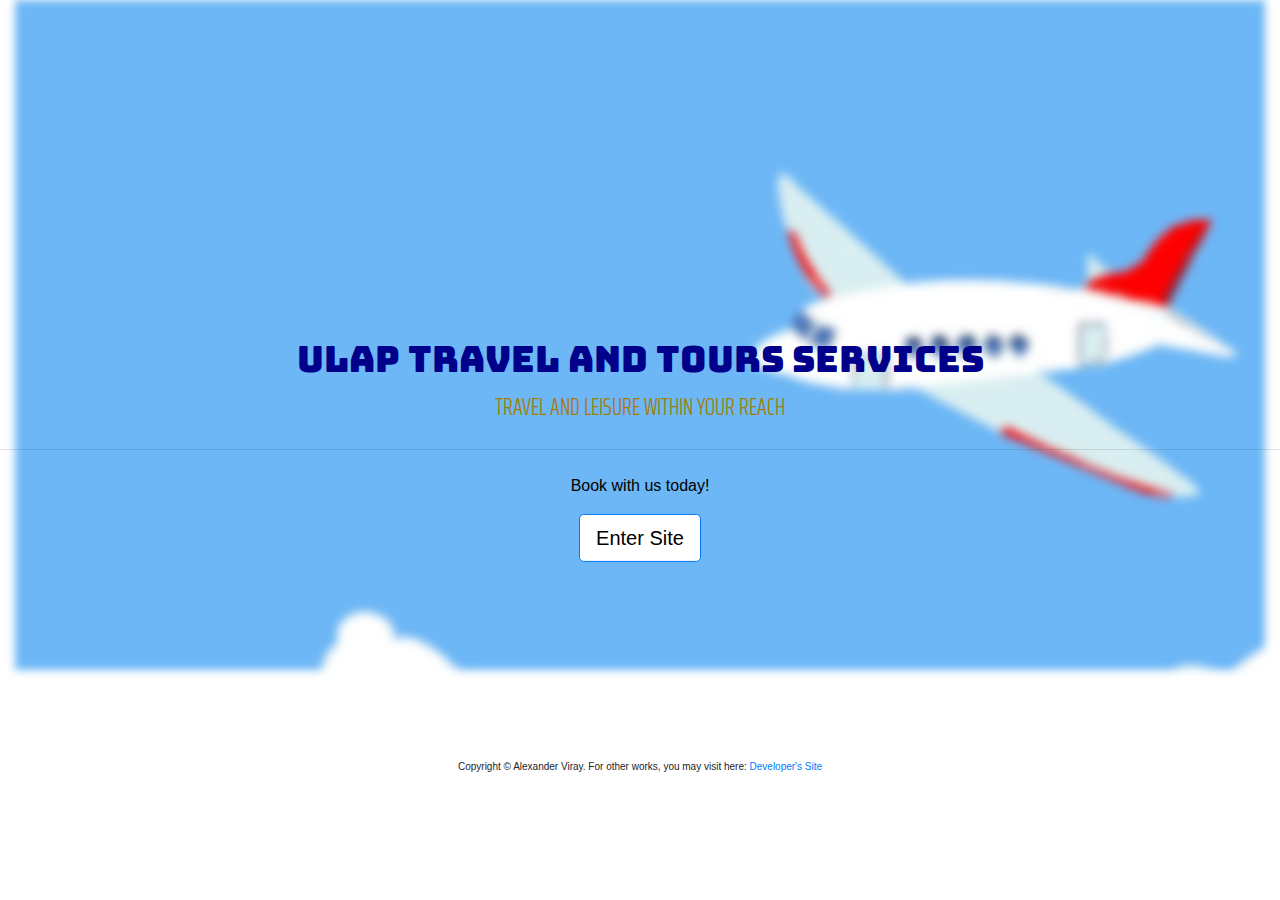
==== index.html @ faa0d73d "landing page update" ====
<!DOCTYPE html>
<html>
<head>

	<meta charset="utf-8">
	<meta name="viewport" content="width=device-width, initial-scale=1.0, maximum-scale=1.0">
	
	<meta http-equiv="X-UA-Compatible" content="IE-Edge">

	<title>csp1-ulap</title>


	<link rel="stylesheet" type="text/css" href="assets/styles/bootstrap.min.css">
	<link rel="stylesheet" type="text/css" href="assets/styles/animate.css">
	<link rel="stylesheet" type="text/css" href="assets/styles/style.css">

	<link rel="stylesheet" href="https://use.fontawesome.com/releases/v5.5.0/css/all.css" integrity="sha384-B4dIYHKNBt8Bc12p+WXckhzcICo0wtJAoU8YZTY5qE0Id1GSseTk6S+L3BlXeVIU" crossorigin="anonymous">

	<link href="https://fonts.googleapis.com/css?family=Bungee|Saira+Extra+Condensed" rel="stylesheet">

	<script type="text/javascript" src="assets/js/jquery-3.3.1.min.js"></script>

	<script type="text/javascript" src="assets/js/bootstrap.min.js"></script>

	<script type="text/javascript" src="assets/js/popper.min.js"></script>

</head>
<body>
	<div class="container-fluid">
		<div class="ulap-bg img-fluid"></div>
		<div class="jumbotron-fluid">
	  		<h1 class="display-4">Ulap Travel and Tours Services</h1>
	  		<p class="lead">TRAVEL AND LEISURE WITHIN YOUR REACH</p>
	  		<hr class="my-4">
	  		<p>Book with us today!</p>
	  		<a class="home-btn btn btn-primary btn-lg" href="home.html" role="button">Enter Site</a>
		</div>
		<div class="dev-site">
			<p>Copyright &copy; Alexander Viray.
			For other works, you may visit here:
			<a href="../b20-csp1/webdev-landing.html" >Developer's Site</a></p>
		</div>
	</div>			
</body>
</html>
---- assets/styles/style.css ----
.container-fluid {
  /*background-color: black;*/
  box-sizing: border-box;
  height: 670px;
  display: center-block;
  margin: 0;
}

.jumbotron-fluid {
	text-align: center;
	color: black;
	position: absolute;
	top: 50%;
  	left: 50%;
  	width: 100%;
  	transform: translate(-50%, -50%);
}

.jumbotron-fluid > .display-4 {
	font-family: 'Bungee', cursive;
	color: darkblue;
	font-size: 36px;
}

.jumbotron-fluid > .lead {
	font-family: 'Saira Extra Condensed', sans-serif;
	color: #a67c00;
	font-size: 24px;
}

.ulap-bg {
	background: url(../images/ulap-bg.jpg) center center fixed;
  	background-size: cover;
	background-repeat: no-repeat;
	height: 670px;
	width: 100%;
	filter: blur(4px);
  	-webkit-filter: blur(4px);
}

.dev-site {
	position: absolute;
	top: 86%;
  	left: 50%;
  	width: 100%;
  	transform: translate(-50%, -50%);
	text-align: center;
	font-size: 10px;
}

.home-btn {
	background-color: white;
	color: black;
}

.home-btn:hover {
	background-color: black;
	color: white;
}
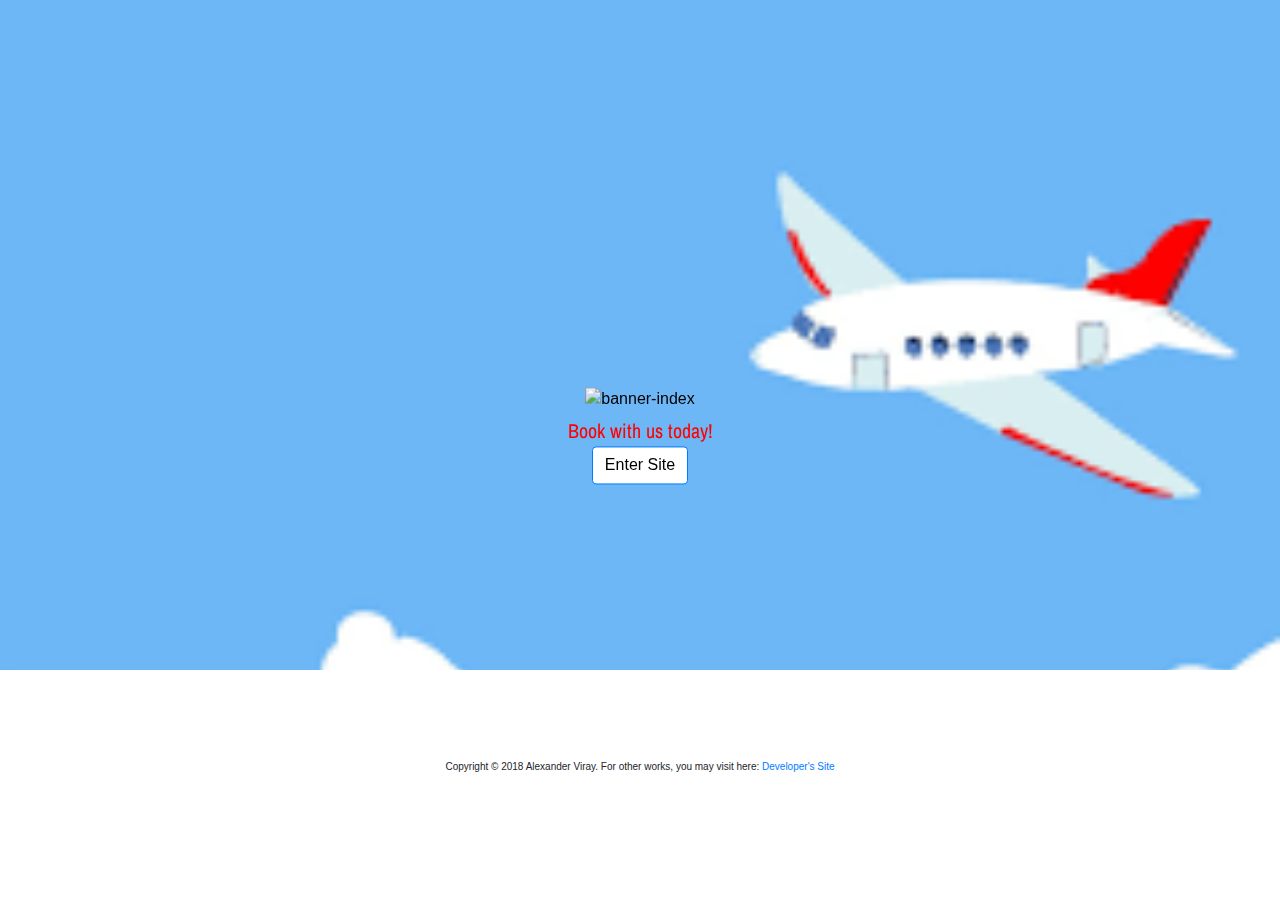
==== commit 535b098f: "about page update 2" ====
--- a/index.html
+++ b/index.html
@@ -1,45 +1,48 @@
-<!DOCTYPE html>
-<html>
-<head>
-
-	<meta charset="utf-8">
-	<meta name="viewport" content="width=device-width, initial-scale=1.0, maximum-scale=1.0">
-	
-	<meta http-equiv="X-UA-Compatible" content="IE-Edge">
-
-	<title>csp1-ulap</title>
-
-
-	<link rel="stylesheet" type="text/css" href="assets/styles/bootstrap.min.css">
-	<link rel="stylesheet" type="text/css" href="assets/styles/animate.css">
-	<link rel="stylesheet" type="text/css" href="assets/styles/style.css">
-
-	<link rel="stylesheet" href="https://use.fontawesome.com/releases/v5.5.0/css/all.css" integrity="sha384-B4dIYHKNBt8Bc12p+WXckhzcICo0wtJAoU8YZTY5qE0Id1GSseTk6S+L3BlXeVIU" crossorigin="anonymous">
-
-	<link href="https://fonts.googleapis.com/css?family=Bungee|Saira+Extra+Condensed" rel="stylesheet">
-
-	<script type="text/javascript" src="assets/js/jquery-3.3.1.min.js"></script>
-
-	<script type="text/javascript" src="assets/js/bootstrap.min.js"></script>
-
-	<script type="text/javascript" src="assets/js/popper.min.js"></script>
-
-</head>
-<body>
-	<div class="container-fluid">
-		<div class="ulap-bg img-fluid"></div>
-		<div class="jumbotron-fluid">
-	  		<h1 class="display-4">Ulap Travel and Tours Services</h1>
-	  		<p class="lead">TRAVEL AND LEISURE WITHIN YOUR REACH</p>
-	  		<hr class="my-4">
-	  		<p>Book with us today!</p>
-	  		<a class="home-btn btn btn-primary btn-lg" href="home.html" role="button">Enter Site</a>
-		</div>
-		<div class="dev-site">
-			<p>Copyright &copy; Alexander Viray.
-			For other works, you may visit here:
-			<a href="../b20-csp1/webdev-landing.html" >Developer's Site</a></p>
-		</div>
-	</div>			
-</body>
+<!DOCTYPE html>
+<html>
+<head>
+
+	<meta charset="utf-8">
+	<meta name="viewport" content="width=device-width, initial-scale=1.0, maximum-scale=1.0">
+	
+	<meta http-equiv="X-UA-Compatible" content="IE-Edge">
+
+	<title>csp1-ulap</title>
+
+
+	<link rel="stylesheet" type="text/css" href="assets/styles/bootstrap.min.css">
+	<link rel="stylesheet" type="text/css" href="assets/styles/animate.css">
+	<link rel="stylesheet" type="text/css" href="assets/styles/style.css">
+
+	<link rel="stylesheet" href="https://use.fontawesome.com/releases/v5.5.0/css/all.css" integrity="sha384-B4dIYHKNBt8Bc12p+WXckhzcICo0wtJAoU8YZTY5qE0Id1GSseTk6S+L3BlXeVIU" crossorigin="anonymous">
+
+	<link href="https://fonts.googleapis.com/css?family=Acme|Archivo+Narrow|Josefin+Sans|Saira+Extra+Condensed" rel="stylesheet">
+
+	<link href="https://fonts.googleapis.com/css?family=Josefin+Sans" rel="stylesheet">
+
+	<script type="text/javascript" src="assets/js/jquery-3.3.1.min.js"></script>
+
+	<script type="text/javascript" src="assets/js/bootstrap.min.js"></script>
+
+	<script type="text/javascript" src="assets/js/popper.min.js"></script>
+
+</head>
+<body>
+	<div class="container-fluid">
+		<div class="ulap-bg">
+		<div class="jumbotron-fluid">
+			<div id="banner-intro">
+				<img class="banner-intro img-fluid" src="assets/images/banner.jpg" alt="banner-index">
+			</div>
+	  		<p class="animated infinite flash slow">Book with us today!</p>
+	  		<a class="home-btn btn btn-primary btn-md" href="home.html" role="button">Enter Site</a>
+		</div>
+		<div class="dev-site">
+			<p>Copyright &copy; 2018 Alexander Viray.
+			For other works, you may visit here:
+			<a href="../b20-csp1/webdev-landing.html" >Developer's Site</a></p>
+		</div>
+		</div>
+	</div>			
+</body>
 </html>--- a/assets/styles/style.css
+++ b/assets/styles/style.css
@@ -1,59 +1,406 @@
-.container-fluid {
-  /*background-color: black;*/
-  box-sizing: border-box;
-  height: 670px;
-  display: center-block;
-  margin: 0;
-}
-
-.jumbotron-fluid {
-	text-align: center;
-	color: black;
-	position: absolute;
-	top: 50%;
-  	left: 50%;
-  	width: 100%;
-  	transform: translate(-50%, -50%);
-}
-
-.jumbotron-fluid > .display-4 {
-	font-family: 'Bungee', cursive;
-	color: darkblue;
-	font-size: 36px;
-}
-
-.jumbotron-fluid > .lead {
-	font-family: 'Saira Extra Condensed', sans-serif;
-	color: #a67c00;
-	font-size: 24px;
-}
-
-.ulap-bg {
-	background: url(../images/ulap-bg.jpg) center center fixed;
-  	background-size: cover;
-	background-repeat: no-repeat;
-	height: 670px;
-	width: 100%;
-	filter: blur(4px);
-  	-webkit-filter: blur(4px);
-}
-
-.dev-site {
-	position: absolute;
-	top: 86%;
-  	left: 50%;
-  	width: 100%;
-  	transform: translate(-50%, -50%);
-	text-align: center;
-	font-size: 10px;
-}
-
-.home-btn {
-	background-color: white;
-	color: black;
-}
-
-.home-btn:hover {
-	background-color: black;
-	color: white;
+* {
+	margin: 0;
+
+}
+.container-fluid {
+  background-color: white;
+  box-sizing: border-box;
+  height: 100%;
+  margin: 0;
+  padding: 0;
+}
+
+.jumbotron-fluid {
+	text-align: center;
+	color: black;
+	position: fixed;
+	top: 50%;
+  	left: 50%;
+  	width: 100%;
+  	transform: translate(-50%, -65%);
+  	opacity: 9999;	
+}
+
+.banner-intro {
+	width: 100%;
+	opacity: 9999;
+}
+
+.jumbotron-fluid > p {
+	font-family: 'Archivo Narrow', sans-serif;
+	color: red;
+	font-size: 20px;
+	margin-top: 5px;
+	margin-bottom: 0;
+}
+
+.ulap-bg {
+	background: url(../images/ulap-bg.jpg) center center fixed;
+	background-size: cover;
+	background-repeat: no-repeat;
+	height: 670px;
+	width: 100%;
+}
+
+.dev-site {
+	position: absolute;
+	top: 86%;
+  	left: 50%;
+  	width: 90%;
+  	transform: translate(-50%, -50%);
+	text-align: center;
+	font-size: 10px;
+}
+
+.home-btn {
+	background-color: white;
+	color: black;
+}
+
+.home-btn:hover {
+	background-color: blue;
+	color: white;
+}
+
+.navbar {
+	box-sizing: border-box;
+	background-color: #71c7ec;
+	padding: 1px;
+	padding-bottom: 0;
+	min-height: 50px;
+}
+
+.navbarbrand > img {
+	max-height: 40px;
+	width: 40px;
+	line-height: 40px;
+	margin-top: 5px;
+	margin-left: 5px;
+}
+
+.navbar-text {
+	font-size: 14px;
+	
+}
+
+.navbar-toggler {
+	margin-right: 18px;
+}
+
+.nav-item > .nav-link {
+	padding: 6px;
+	margin: 0 1px;
+}
+
+.nav-link {
+	color: grey;
+	font-size: 14px;
+}
+
+.active a {
+	background-color: skyblue;
+	color: white;
+	font-size: 120%;
+	
+}
+
+[class*="col"] {
+    float: left;
+    box-sizing: border-box;
+}
+
+main {
+	box-sizing: border-box;
+	height: auto;
+	background-color: #71c7ec;
+	
+}
+
+footer {
+	box-sizing: border-box;
+	border-top: 0.2px solid white;
+	min-height: 50px;
+	line-height: 50px;
+	font-size: 12px;
+	background-color: #71c7ec;
+	text-align: center;
+}
+
+footer > p {
+	margin-left: 0px;
+    margin-right: 0px;
+    padding-right: 0px;
+    padding-left: 0px;
+    margin-bottom: 0px;
+}
+
+.footer {
+	margin-right: 0;
+	margin-left: 0;
+}
+
+.d-block {
+	height: 100%;
+	
+}
+
+#carousel-img {
+	box-sizing: border-box;
+	padding-top: 70px;
+	
+}
+
+.carousel-inner {
+	/*padding-top: 70px;*/
+	width: 100%;
+	max-height: 800px;
+}
+
+.intro-row {
+	margin: 15px;
+	text-align: center;
+	box-sizing: border-box;
+	margin-left: 0;
+	margin-right: 0;
+}
+
+.intro-col > h1 {
+	padding-top: 50px;
+	padding-bottom: 20px;
+}
+
+.intro-col > p {
+	margin-bottom: 0px;
+}
+
+#features {
+	margin-top: 20px;
+	margin-bottom: 20px;
+    padding: 0;
+    box-sizing: border-box;
+}
+
+.img-features {
+	margin-left: 25px;
+	margin-right: 10px;
+	width: 90%;
+
+}
+
+#features > img {
+	width: 90%;
+	text-align: left;
+	border-radius: 150px;
+	padding-bottom: 20px;
+}
+
+#features > h3 {
+	margin-bottom: 30px;
+}
+
+
+
+
+.row-features {
+	margin-right: 0;
+	margin-left: 0;
+}
+
+.aboutus-col {
+	box-sizing: border-box;
+	padding: 40px;
+	padding-bottom: 20px;
+	padding-top: 220px;
+
+}
+
+.why-col {
+	box-sizing: border-box;
+	padding: 0 80px;
+	padding-bottom: 40px;
+	
+}
+
+dd {
+	padding-bottom: 10px;
+}
+
+.aboutus-col > h6, .why-col > h6 {
+	margin-bottom: 30px;
+	font-size: 14px;
+}
+
+.contact-form > form a {
+  text-decoration: none
+  color: white;
+}
+
+form a:hover {
+  color: white;
+  text-decoration: none;
+  cursor: pointer;
+}
+
+.btn-lightblue {
+	background-color: lightblue;
+	color: white;
+}
+
+.contact-col {
+	margin-top: 30px;
+	margin-bottom: 60px;
+	box-sizing: border-box;
+	padding: 0 40px;
+}
+
+.map-col {
+	margin-bottom: 30px;
+	box-sizing: border-box;
+	padding: 40px;
+}
+
+
+.contacthead-col {
+	padding: 40px;
+	padding-bottom: 0;
+	padding-top: 220px;
+}
+
+.contacthead-col > h6 {
+	font-size: 14px;
+}
+
+
+label {
+	padding-top: 20px;
+	font-weight: bold;
+}
+
+
+.modal-body {
+  margin: auto;
+  max-width: 100%;
+}
+
+.modal-col {
+	padding: 20px;
+	height: auto;
+}
+
+.galleryhead-col {
+	padding: 40px;
+	padding-bottom: 0;
+	padding-top: 220px;
+}
+
+.galleryhead-col > h6 {
+	font-size: 14px;
+}
+
+@media only screen and (max-width: 400px) {
+	.aboutus-col,
+	.contacthead-col,
+	.galleryhead-col {
+		padding-top: 100px;
+	}
+
+	#carousel-img {
+		padding-top: 100px
+	}
+
+	.navbarbrand > img {
+		max-height: 40px;
+		width: 40px;
+		line-height: 40px;
+		margin-top: 5px;
+		margin-left: 5px;
+	}
+
+	.navbar-text {
+		font-size: 14px;
+	}
+
+	.nav-link {
+	color: grey;
+	font-size: 11px;
+	}
+
+	.active a {
+	background-color: skyblue;
+	color: white;
+	font-size: 100%;
+	}
+}
+
+@media only screen and (min-width: 401px) and (max-width: 960px) {
+	.aboutus-col,
+	.contacthead-col,
+	.galleryhead-col {
+		padding-top: 160px;
+	}
+
+	#carousel-img {
+		padding-top: 160px
+	}
+
+	.navbar-text {
+		font-size: 40px;
+		height: 60px;
+		line-height: 60px;
+	}
+
+	.navbarbrand > img {
+		min-height: 80px;
+		width: 80px;
+		line-height: 80px;
+		margin-top: 10px;
+		margin-left: 10px;
+	}
+
+	.nav-link {
+		color: grey;
+		font-size: 16px;
+	}
+
+	.active a {
+		background-color: skyblue;
+		color: white;
+		font-size: 130%;
+	}
+}
+
+@media only screen and (min-width: 961px) {
+	.aboutus-col,
+	.contacthead-col,
+	.galleryhead-col {
+		padding-top: 150px;
+	}
+
+	#carousel-img {
+		padding-top: 140px
+	}
+
+	.navbar-text {
+		font-size: 45px;
+		height: 120px;
+		line-height: 100px;
+	}
+
+	.navbarbrand > img {
+		min-height: 120px;
+		width: 120px;
+		margin-top: 0;
+		margin-left: 5px;
+	}
+
+	.nav-link {
+		color: grey;
+		font-size: 18px;
+	}
+
+	.active a {
+		background-color: skyblue;
+		color: white;
+		font-size: 160%;
+	}
 }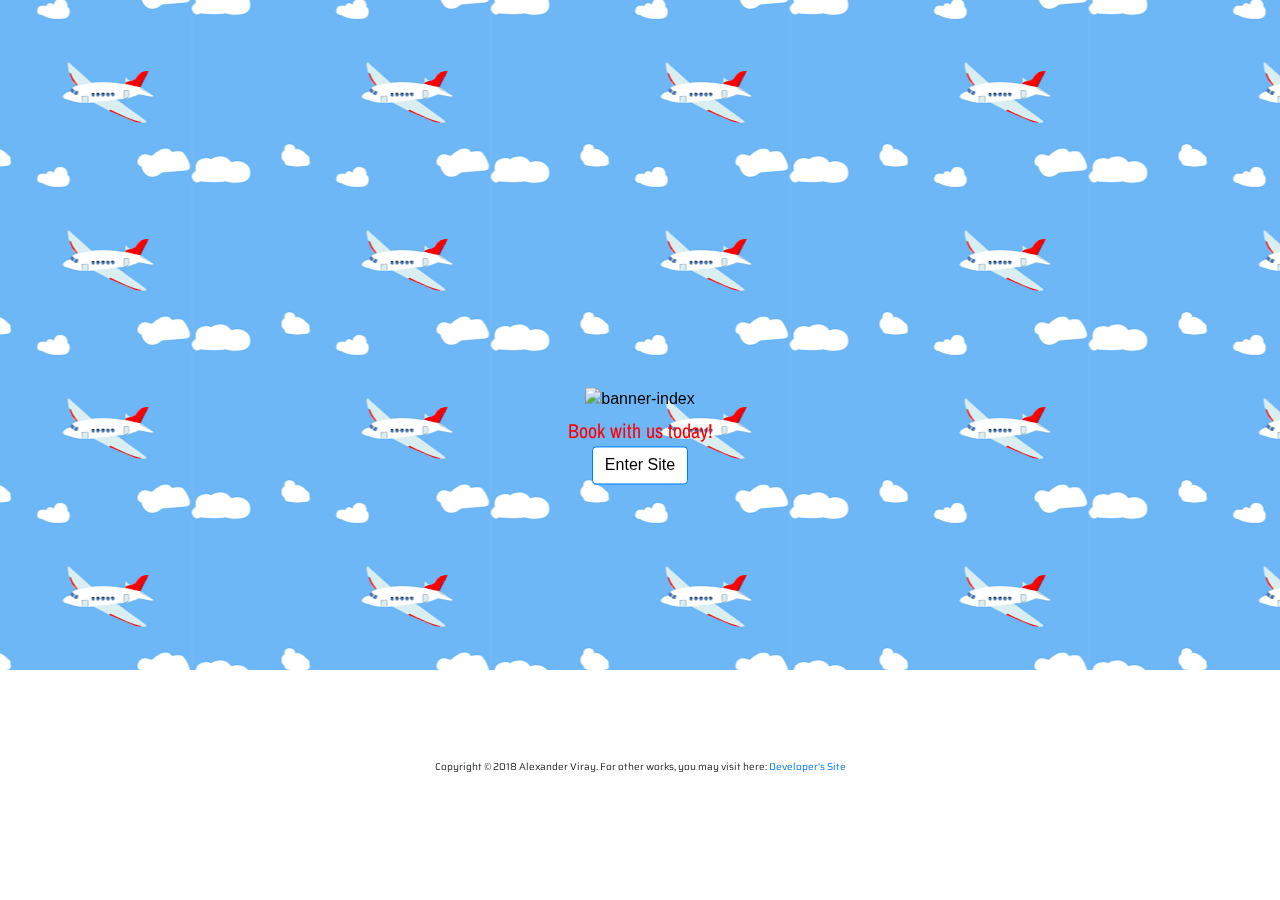
==== commit d9fe76cc: "gallery page update 3" ====
--- a/index.html
+++ b/index.html
@@ -16,9 +16,7 @@
 
 	<link rel="stylesheet" href="https://use.fontawesome.com/releases/v5.5.0/css/all.css" integrity="sha384-B4dIYHKNBt8Bc12p+WXckhzcICo0wtJAoU8YZTY5qE0Id1GSseTk6S+L3BlXeVIU" crossorigin="anonymous">
 
-	<link href="https://fonts.googleapis.com/css?family=Acme|Archivo+Narrow|Josefin+Sans|Saira+Extra+Condensed" rel="stylesheet">
-
-	<link href="https://fonts.googleapis.com/css?family=Josefin+Sans" rel="stylesheet">
+	<link href="https://fonts.googleapis.com/css?family=Acme|Archivo+Narrow|Josefin+Sans|Saira+Extra+Condensed|Archivo+Black|Saira|Archivo" rel="stylesheet">
 
 	<script type="text/javascript" src="assets/js/jquery-3.3.1.min.js"></script>
 
@@ -28,7 +26,7 @@
 
 </head>
 <body>
-	<div class="container-fluid">
+	<div class="intro-cont container-fluid">
 		<div class="ulap-bg">
 		<div class="jumbotron-fluid">
 			<div id="banner-intro">
--- a/assets/styles/style.css
+++ b/assets/styles/style.css
@@ -1,5 +1,3 @@
-* {
-	margin: 0;
 
 }
 .container-fluid {
@@ -8,6 +6,11 @@
   height: 100%;
   margin: 0;
   padding: 0;
+}
+
+.intro-cont {
+	padding-left: 0px;
+  	padding-right: 0px;
 }
 
 .jumbotron-fluid {
@@ -36,14 +39,14 @@
 
 .ulap-bg {
 	background: url(../images/ulap-bg.jpg) center center fixed;
-	background-size: cover;
-	background-repeat: no-repeat;
+	/*background-size: cover;
+	background-repeat: no-repeat;*/
 	height: 670px;
 	width: 100%;
 }
 
 .dev-site {
-	position: absolute;
+	position: fixed;
 	top: 86%;
   	left: 50%;
   	width: 90%;
@@ -80,11 +83,12 @@
 
 .navbar-text {
 	font-size: 14px;
-	
-}
-
-.navbar-toggler {
-	margin-right: 18px;
+	font-family: 'Archivo Black', sans-serif;
+
+}
+
+.navbar-text > a {
+	text-decoration: none;
 }
 
 .nav-item > .nav-link {
@@ -95,6 +99,12 @@
 .nav-link {
 	color: grey;
 	font-size: 14px;
+	font-family: 'Saira', sans-serif;
+}
+
+li {
+	margin-left: 13px;
+	margin-right: 13px;
 }
 
 .active a {
@@ -113,6 +123,7 @@
 	box-sizing: border-box;
 	height: auto;
 	background-color: #71c7ec;
+
 	
 }
 
@@ -153,7 +164,7 @@
 .carousel-inner {
 	/*padding-top: 70px;*/
 	width: 100%;
-	max-height: 800px;
+	height: 100%;
 }
 
 .intro-row {
@@ -291,11 +302,49 @@
 	padding: 40px;
 	padding-bottom: 0;
 	padding-top: 220px;
+
 }
 
 .galleryhead-col > h6 {
 	font-size: 14px;
 }
+
+.modal-col {
+	text-align: center;
+}
+
+.logo > p {
+	color: white;
+	font-size: 300%;
+	text-align: center;
+}
+
+h1, h2, h3, h4, h5 {
+	font-family: 'Archivo Black', sans-serif;
+}
+
+h6 {
+	font-family: 'Archivo Narrow', sans-serif;
+}
+
+p, label, dt, dd {
+	font-family: 'Saira', sans-serif;
+}
+
+.modal-content {
+	background-color: #B0DFE5;
+}
+
+
+.modal-header {
+	font-family: 'Archivo Narrow', sans-serif;
+}
+
+.modal-footer > .btn-danger{
+	font-family: 'Saira', sans-serif;
+}
+
+
 
 @media only screen and (max-width: 400px) {
 	.aboutus-col,
@@ -317,22 +366,49 @@
 	}
 
 	.navbar-text {
-		font-size: 14px;
+		font-size: 12px;
 	}
 
 	.nav-link {
-	color: grey;
-	font-size: 11px;
+		color: grey;
+		font-size: 11px;
 	}
 
 	.active a {
-	background-color: skyblue;
-	color: white;
-	font-size: 100%;
-	}
+		background-color: skyblue;
+		color: white;
+		font-size: 90%;
+	}
+
+	.logo {
+		padding-top: 20px;
+	}
+
 }
 
 @media only screen and (min-width: 401px) and (max-width: 960px) {
+	.banner-intro {
+		width: 100%;
+		opacity: 9999;
+		position: absolute;
+		float: left;
+		top: -1000%;
+		left: -10%;
+		transform: translate(10%, 10%);
+	}
+
+	.jumbotron-fluid > p {
+		font-family: 'Archivo Narrow', sans-serif;
+		color: red;
+		font-size: 20px;
+		margin-top: 5px;
+		margin-bottom: 0;
+		position: absolute;
+		float: left;
+		top: -300%;
+		left: 40%;
+	}
+
 	.aboutus-col,
 	.contacthead-col,
 	.galleryhead-col {
@@ -344,9 +420,7 @@
 	}
 
 	.navbar-text {
-		font-size: 40px;
-		height: 60px;
-		line-height: 60px;
+		font-size: 34px;
 	}
 
 	.navbarbrand > img {
@@ -354,7 +428,7 @@
 		width: 80px;
 		line-height: 80px;
 		margin-top: 10px;
-		margin-left: 10px;
+		margin-left: 15px;
 	}
 
 	.nav-link {
@@ -367,40 +441,86 @@
 		color: white;
 		font-size: 130%;
 	}
+
+	.home {
+		margin-left: 350px;
+	}
+
+	.logo {
+		padding-top: 30px;
+	}
+
+	.modal-content {
+		width: 120%;
+	}
+
+
 }
 
 @media only screen and (min-width: 961px) {
+	.logo {
+		width: 705px;
+		height: 633px;
+		padding-top: 140px;
+		padding-left: 0;
+		position: absolute;
+		float: right;
+		top: 1%;
+		left: 58%;
+
+	}
+
+
 	.aboutus-col,
 	.contacthead-col,
 	.galleryhead-col {
-		padding-top: 150px;
+		padding-top: 170px;
 	}
 
 	#carousel-img {
-		padding-top: 140px
+		padding-left: 0;
+		margin-left: 0;
+		margin-right: 0;
+		padding-top: 140px;
 	}
 
 	.navbar-text {
-		font-size: 45px;
-		height: 120px;
+		font-size: 40px;
+		height: 100px;
 		line-height: 100px;
 	}
 
 	.navbarbrand > img {
-		min-height: 120px;
-		width: 120px;
+		min-height: 100px;
+		width: 100px;
 		margin-top: 0;
 		margin-left: 5px;
+		margin-left: 15px;
 	}
 
 	.nav-link {
 		color: grey;
-		font-size: 18px;
+		font-size: 14px;
 	}
 
 	.active a {
 		background-color: skyblue;
 		color: white;
-		font-size: 160%;
-	}
+		font-size: 130%;
+	}
+
+	li {
+		margin-left: 10px;
+		margin-right: 10px;
+	}
+
+	.p3 {
+		position: relative;
+		top: -65%;
+	}
+
+	.modal-content {
+		width: 130%;
+	}
+
 }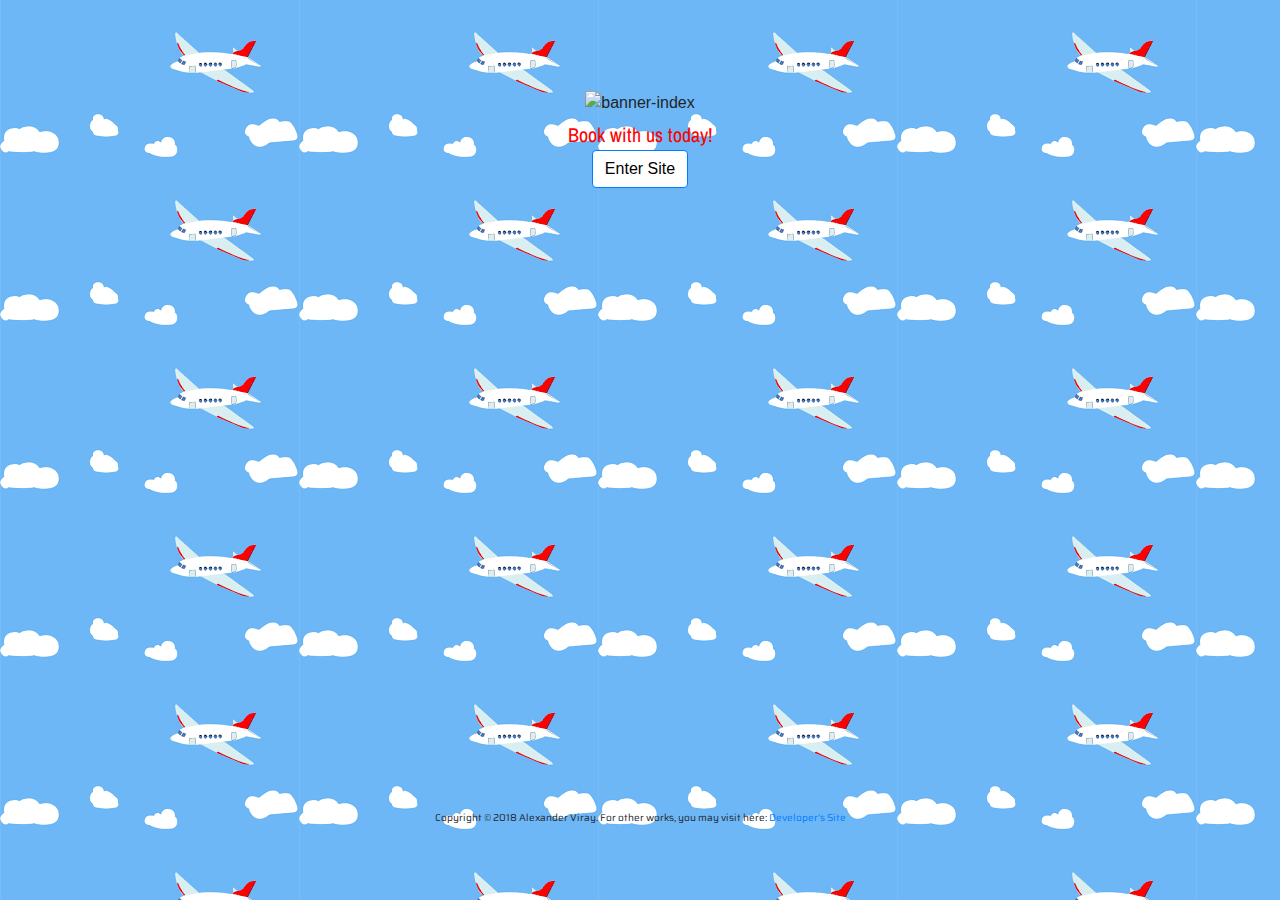
==== commit d9cacefa: "ulap webpage update 4" ====
--- a/index.html
+++ b/index.html
@@ -1,14 +1,14 @@
 <!DOCTYPE html>
 <html>
 <head>
-
 	<meta charset="utf-8">
 	<meta name="viewport" content="width=device-width, initial-scale=1.0, maximum-scale=1.0">
 	
 	<meta http-equiv="X-UA-Compatible" content="IE-Edge">
 
+	<link rel="shortcut icon" href="favicon.ico">
+
 	<title>csp1-ulap</title>
-
 
 	<link rel="stylesheet" type="text/css" href="assets/styles/bootstrap.min.css">
 	<link rel="stylesheet" type="text/css" href="assets/styles/animate.css">
@@ -23,22 +23,21 @@
 	<script type="text/javascript" src="assets/js/bootstrap.min.js"></script>
 
 	<script type="text/javascript" src="assets/js/popper.min.js"></script>
-
 </head>
 <body>
 	<div class="intro-cont container-fluid">
-		<div class="ulap-bg">
-		<div class="jumbotron-fluid">
+		<div class="ulap-bg animated flip">
+		<div class="jumbotron-fluid vertical-center">
 			<div id="banner-intro">
-				<img class="banner-intro img-fluid" src="assets/images/banner.jpg" alt="banner-index">
+				<img class="banner-intro img-fluid animated fadeInUp delay-1s" src="assets/images/banner.jpg" alt="banner-index">
 			</div>
-	  		<p class="animated infinite flash slow">Book with us today!</p>
-	  		<a class="home-btn btn btn-primary btn-md" href="home.html" role="button">Enter Site</a>
+	  		<p class="animated infinite flash slow delay-3s">Book with us today!</p>
+	  		<a class="home-btn btn btn-primary btn-md animated fadeInUp delay-2s" href="home.html" role="button">Enter Site</a>
 		</div>
 		<div class="dev-site">
 			<p>Copyright &copy; 2018 Alexander Viray.
 			For other works, you may visit here:
-			<a href="../b20-csp1/webdev-landing.html" >Developer's Site</a></p>
+			<a href="https://adviray.github.io/portfolio/webdev-landing.html" target="_blank">Developer's Site</a></p>
 		</div>
 		</div>
 	</div>			
--- a/assets/styles/style.css
+++ b/assets/styles/style.css
@@ -1,32 +1,27 @@
-
-}
-.container-fluid {
-  background-color: white;
-  box-sizing: border-box;
-  height: 100%;
-  margin: 0;
-  padding: 0;
-}
-
 .intro-cont {
 	padding-left: 0px;
   	padding-right: 0px;
+  	height: 100vh;
 }
 
 .jumbotron-fluid {
 	text-align: center;
-	color: black;
-	position: fixed;
-	top: 50%;
+	max-width: 100%;
+	position: absolute;
+	top: 10%;
   	left: 50%;
   	width: 100%;
-  	transform: translate(-50%, -65%);
-  	opacity: 9999;	
+  	transform: translateX(-50%); 		
+}
+
+.vertical-center {
+	min-height: 70%;
+  	align-items: center;
 }
 
 .banner-intro {
 	width: 100%;
-	opacity: 9999;
+	max-height: auto;
 }
 
 .jumbotron-fluid > p {
@@ -35,22 +30,21 @@
 	font-size: 20px;
 	margin-top: 5px;
 	margin-bottom: 0;
+	text-align: center;
+	height: auto;
 }
 
 .ulap-bg {
-	background: url(../images/ulap-bg.jpg) center center fixed;
-	/*background-size: cover;
-	background-repeat: no-repeat;*/
-	height: 670px;
-	width: 100%;
+	background: url(../images/ulap-bg.jpg);
+	height: 100vh;
 }
 
 .dev-site {
-	position: fixed;
-	top: 86%;
+	position: absolute;
+	top: 90%;
   	left: 50%;
   	width: 90%;
-  	transform: translate(-50%, -50%);
+  	transform: translateX(-50%);
 	text-align: center;
 	font-size: 10px;
 }
@@ -111,7 +105,6 @@
 	background-color: skyblue;
 	color: white;
 	font-size: 120%;
-	
 }
 
 [class*="col"] {
@@ -123,8 +116,7 @@
 	box-sizing: border-box;
 	height: auto;
 	background-color: #71c7ec;
-
-	
+	animation-duration: 5s;	
 }
 
 footer {
@@ -151,14 +143,12 @@
 }
 
 .d-block {
-	height: 100%;
-	
+	height: 100%;	
 }
 
 #carousel-img {
 	box-sizing: border-box;
-	padding-top: 70px;
-	
+	padding-top: 70px;	
 }
 
 .carousel-inner {
@@ -173,6 +163,10 @@
 	box-sizing: border-box;
 	margin-left: 0;
 	margin-right: 0;
+}
+
+.intro-col {
+	padding: 0;
 }
 
 .intro-col > h1 {
@@ -189,28 +183,24 @@
 	margin-bottom: 20px;
     padding: 0;
     box-sizing: border-box;
-}
-
-.img-features {
-	margin-left: 25px;
-	margin-right: 10px;
-	width: 90%;
-
-}
-
-#features > img {
-	width: 90%;
-	text-align: left;
+    padding-left: 15px;
+	padding-right: 15px;
+}
+
+#features, .img-features {
+	width: 100%;
+	text-align: center;
 	border-radius: 150px;
-	padding-bottom: 20px;
+	padding-bottom: 20px;	
 }
 
 #features > h3 {
 	margin-bottom: 30px;
 }
 
-
-
+#features > p {
+	margin-bottom: 0;
+}
 
 .row-features {
 	margin-right: 0;
@@ -222,14 +212,12 @@
 	padding: 40px;
 	padding-bottom: 20px;
 	padding-top: 220px;
-
 }
 
 .why-col {
 	box-sizing: border-box;
 	padding: 0 80px;
 	padding-bottom: 40px;
-	
 }
 
 dd {
@@ -270,7 +258,6 @@
 	padding: 40px;
 }
 
-
 .contacthead-col {
 	padding: 40px;
 	padding-bottom: 0;
@@ -281,12 +268,10 @@
 	font-size: 14px;
 }
 
-
 label {
 	padding-top: 20px;
 	font-weight: bold;
 }
-
 
 .modal-body {
   margin: auto;
@@ -302,14 +287,14 @@
 	padding: 40px;
 	padding-bottom: 0;
 	padding-top: 220px;
-
+	text-align: left;
 }
 
 .galleryhead-col > h6 {
 	font-size: 14px;
 }
 
-.modal-col {
+.gallery-row {
 	text-align: center;
 }
 
@@ -335,7 +320,6 @@
 	background-color: #B0DFE5;
 }
 
-
 .modal-header {
 	font-family: 'Archivo Narrow', sans-serif;
 }
@@ -347,6 +331,14 @@
 
 
 @media only screen and (max-width: 400px) {
+	.jumbotron-fluid {	
+		top: 30%;	
+	}
+
+	.dev-site {
+		top: 90%; 	
+	}
+
 	.aboutus-col,
 	.contacthead-col,
 	.galleryhead-col {
@@ -383,30 +375,15 @@
 	.logo {
 		padding-top: 20px;
 	}
-
 }
 
 @media only screen and (min-width: 401px) and (max-width: 960px) {
-	.banner-intro {
-		width: 100%;
-		opacity: 9999;
-		position: absolute;
-		float: left;
-		top: -1000%;
-		left: -10%;
-		transform: translate(10%, 10%);
-	}
-
-	.jumbotron-fluid > p {
-		font-family: 'Archivo Narrow', sans-serif;
-		color: red;
-		font-size: 20px;
-		margin-top: 5px;
-		margin-bottom: 0;
-		position: absolute;
-		float: left;
-		top: -300%;
-		left: 40%;
+	.jumbotron-fluid {
+		top: 17%;	
+	}
+
+	.dev-site {
+		top: 95%;
 	}
 
 	.aboutus-col,
@@ -420,20 +397,20 @@
 	}
 
 	.navbar-text {
-		font-size: 34px;
+		font-size: 24px;
 	}
 
 	.navbarbrand > img {
-		min-height: 80px;
-		width: 80px;
-		line-height: 80px;
+		min-height: 60px;
+		width: 60px;
+		line-height: 60px;
 		margin-top: 10px;
 		margin-left: 15px;
 	}
 
 	.nav-link {
 		color: grey;
-		font-size: 16px;
+		font-size: 14px;
 	}
 
 	.active a {
@@ -443,21 +420,19 @@
 	}
 
 	.home {
-		margin-left: 350px;
+		padding-left: 200px;
 	}
 
 	.logo {
 		padding-top: 30px;
 	}
-
-	.modal-content {
-		width: 120%;
-	}
-
-
 }
 
 @media only screen and (min-width: 961px) {
+	.jumbotron-fluid {
+		top: 10%;		
+	}
+
 	.logo {
 		width: 705px;
 		height: 633px;
@@ -467,7 +442,10 @@
 		float: right;
 		top: 1%;
 		left: 58%;
-
+	}
+
+	.logo > p {
+		font-size: 240%;
 	}
 
 
@@ -485,7 +463,7 @@
 	}
 
 	.navbar-text {
-		font-size: 40px;
+		font-size: 30px;
 		height: 100px;
 		line-height: 100px;
 	}
@@ -518,9 +496,4 @@
 		position: relative;
 		top: -65%;
 	}
-
-	.modal-content {
-		width: 130%;
-	}
-
 }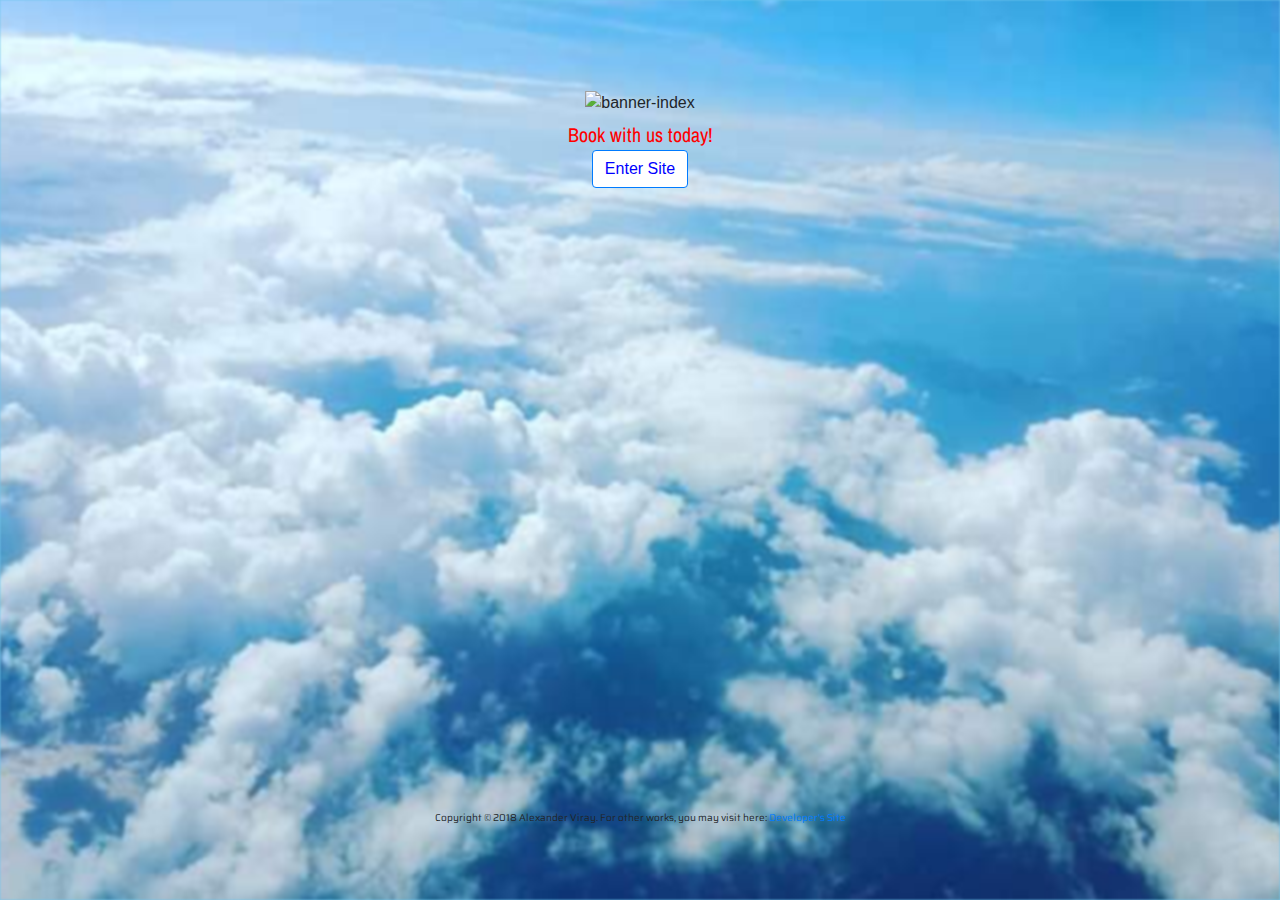
==== commit 2501f8bd: "ulap webpage update 5" ====
--- a/index.html
+++ b/index.html
@@ -25,20 +25,20 @@
 	<script type="text/javascript" src="assets/js/popper.min.js"></script>
 </head>
 <body>
-	<div class="intro-cont container-fluid">
-		<div class="ulap-bg animated flip">
-		<div class="jumbotron-fluid vertical-center">
-			<div id="banner-intro">
-				<img class="banner-intro img-fluid animated fadeInUp delay-1s" src="assets/images/banner.jpg" alt="banner-index">
+	<div class="container-fluid">
+		<div id=landing-page class="row justify-content-lg-center justify-content-md-center">
+			<div class="ulap-bg"></div>
+			<div class="col-lg-12 col-lg-auto col-md-12 col-md-auto col-sm-12 col-sm-auto jumbotron-fluid vertical-center">
+				<div id="banner-intro">
+					<img class="banner-intro img-fluid" src="assets/images/banner.jpg" alt="banner-index">
+				</div>
+				<p class="animated infinite flash slow delay-1s">Book with us today!</p>
+				<a class="home-btn btn btn-primary btn-md animated fadeInUp" href="home.html" role="button">Enter Site</a>
 			</div>
-	  		<p class="animated infinite flash slow delay-3s">Book with us today!</p>
-	  		<a class="home-btn btn btn-primary btn-md animated fadeInUp delay-2s" href="home.html" role="button">Enter Site</a>
-		</div>
-		<div class="dev-site">
-			<p>Copyright &copy; 2018 Alexander Viray.
-			For other works, you may visit here:
-			<a href="https://adviray.github.io/portfolio/webdev-landing.html" target="_blank">Developer's Site</a></p>
-		</div>
+			<div class="dev-site">
+				<p>Copyright &copy; 2018 Alexander Viray. For other works, you may visit here:
+				<a href="https://adviray.github.io/portfolio/webdev-landing.html" target="_blank">Developer's Site</a></p>
+			</div>
 		</div>
 	</div>			
 </body>
--- a/assets/styles/style.css
+++ b/assets/styles/style.css
@@ -1,7 +1,21 @@
-.intro-cont {
-	padding-left: 0px;
-  	padding-right: 0px;
-  	height: 100vh;
+.container-fluid {
+	background-color: #71c7ec;
+}
+
+#landing-page {
+	box-sizing: border-box;
+	height: 100%;
+	display: center-block;
+}
+
+.ulap-bg {
+	background: url(../images/ulap-bg.jpg) center center fixed;
+	background-size: cover;
+	background-repeat: no-repeat;
+	height: 100vh;
+	width: 100%;
+	filter: blur(1px);
+	-webkit-filter: blur(1px);
 }
 
 .jumbotron-fluid {
@@ -9,14 +23,14 @@
 	max-width: 100%;
 	position: absolute;
 	top: 10%;
-  	left: 50%;
-  	width: 100%;
-  	transform: translateX(-50%); 		
+	left: 50%;
+	width: 100%;
+	transform: translateX(-50%);    
 }
 
 .vertical-center {
 	min-height: 70%;
-  	align-items: center;
+	align-items: center;
 }
 
 .banner-intro {
@@ -34,24 +48,19 @@
 	height: auto;
 }
 
-.ulap-bg {
-	background: url(../images/ulap-bg.jpg);
-	height: 100vh;
-}
-
 .dev-site {
 	position: absolute;
 	top: 90%;
-  	left: 50%;
-  	width: 90%;
-  	transform: translateX(-50%);
+	left: 50%;
+	width: 90%;
+	transform: translateX(-50%);
 	text-align: center;
 	font-size: 10px;
 }
 
 .home-btn {
 	background-color: white;
-	color: black;
+	color: blue;
 }
 
 .home-btn:hover {
@@ -108,8 +117,8 @@
 }
 
 [class*="col"] {
-    float: left;
-    box-sizing: border-box;
+	float: left;
+	box-sizing: border-box;
 }
 
 main {
@@ -117,6 +126,13 @@
 	height: auto;
 	background-color: #71c7ec;
 	animation-duration: 5s;	
+	background: url(../images/ulap-bg.jpg) center center fixed;
+	background-size: cover;
+	background-repeat: no-repeat;
+	height: 100%;
+	width: 100%;
+	/*filter: blur(0.5px);
+	-webkit-filter: blur(0.5px);*/
 }
 
 footer {
@@ -131,10 +147,10 @@
 
 footer > p {
 	margin-left: 0px;
-    margin-right: 0px;
-    padding-right: 0px;
-    padding-left: 0px;
-    margin-bottom: 0px;
+	margin-right: 0px;
+	padding-right: 0px;
+	padding-left: 0px;
+	margin-bottom: 0px;
 }
 
 .footer {
@@ -176,22 +192,26 @@
 
 .intro-col > p {
 	margin-bottom: 0px;
+	font-size: 18px;
 }
 
 #features {
 	margin-top: 20px;
 	margin-bottom: 20px;
-    padding: 0;
-    box-sizing: border-box;
-    padding-left: 15px;
+	padding: 0;
+	box-sizing: border-box;
+	padding-left: 15px;
 	padding-right: 15px;
+	background-color: white;
+	border: 0.5px solid lightgray;
 }
 
 #features, .img-features {
 	width: 100%;
 	text-align: center;
-	border-radius: 150px;
-	padding-bottom: 20px;	
+	border-radius: 50px;
+	padding-bottom: 20px;
+	padding-top: 8px;
 }
 
 #features > h3 {
@@ -214,14 +234,34 @@
 	padding-top: 220px;
 }
 
+.aboutus-col > p {
+	width: 100%;
+	text-align: center;
+	/*border-radius: 50px;*/
+	padding: 20px;
+	background-color: white;
+	border: 1px solid lightgray;
+	opacity: 0.8;
+}
+
 .why-col {
 	box-sizing: border-box;
 	padding: 0 80px;
 	padding-bottom: 40px;
 }
 
+.why-col > dt, dd {
+	width: 100%;
+	/*border-radius: 90px;*/
+	padding: 20px;
+	background-color: white;
+	opacity: 0.8;
+	border: 1px solid lightgray;
+}
+
 dd {
-	padding-bottom: 10px;
+	padding-bottom: 20px;
+	margin-bottom: 20px;
 }
 
 .aboutus-col > h6, .why-col > h6 {
@@ -230,14 +270,14 @@
 }
 
 .contact-form > form a {
-  text-decoration: none
-  color: white;
+	text-decoration: none
+	color: white;
 }
 
 form a:hover {
-  color: white;
-  text-decoration: none;
-  cursor: pointer;
+	color: white;
+	text-decoration: none;
+	cursor: pointer;
 }
 
 .btn-lightblue {
@@ -274,12 +314,12 @@
 }
 
 .modal-body {
-  margin: auto;
-  max-width: 100%;
+	margin: auto;
+	max-width: 100%;
 }
 
 .modal-col {
-	padding: 20px;
+	padding: 10px;
 	height: auto;
 }
 
@@ -328,6 +368,69 @@
 	font-family: 'Saira', sans-serif;
 }
 
+.hovereffect {
+	width:100%;
+	height:100%;
+	float:left;
+	overflow:hidden;
+	position:relative;
+	text-align:center;
+	cursor:pointer;
+}
+
+.hovereffect .overlay {
+	width:100%;
+	height:50px;
+	position:absolute;
+	overflow:hidden;
+	top:0;
+	left:0;
+	opacity:0;
+	background-color:rgba(0,0,0,0.5);
+	-webkit-transition:all .4s ease-in-out;
+	transition:all .4s ease-in-out
+}
+
+.hovereffect img {
+	display:block;
+	position:relative;
+	-webkit-transition:all .4s linear;
+	transition:all .4s linear;
+}
+
+.hovereffect h2 {
+	text-transform:uppercase;
+	color:#fff;
+	text-align:center;
+	position:relative;
+	font-size:17px;
+	background:rgba(0,0,0,0.6);
+	-webkit-transform:translatey(-100px);
+	-ms-transform:translatey(-100px);
+	transform:translatey(-100px);
+	-webkit-transition:all .2s ease-in-out;
+	transition:all .2s ease-in-out;
+	padding:10px;
+}
+
+.hovereffect:hover img {
+	-ms-transform:scale(1.2);
+	-webkit-transform:scale(1.2);
+	transform:scale(1.2);
+}
+
+.hovereffect:hover .overlay {
+	opacity:1;
+	filter:alpha(opacity=100);
+}
+
+.hovereffect:hover h2 {
+	opacity:1;
+	filter:alpha(opacity=100);
+	-ms-transform:translatey(0);
+	-webkit-transform:translatey(0);
+	transform:translatey(0);
+}
 
 
 @media only screen and (max-width: 400px) {
